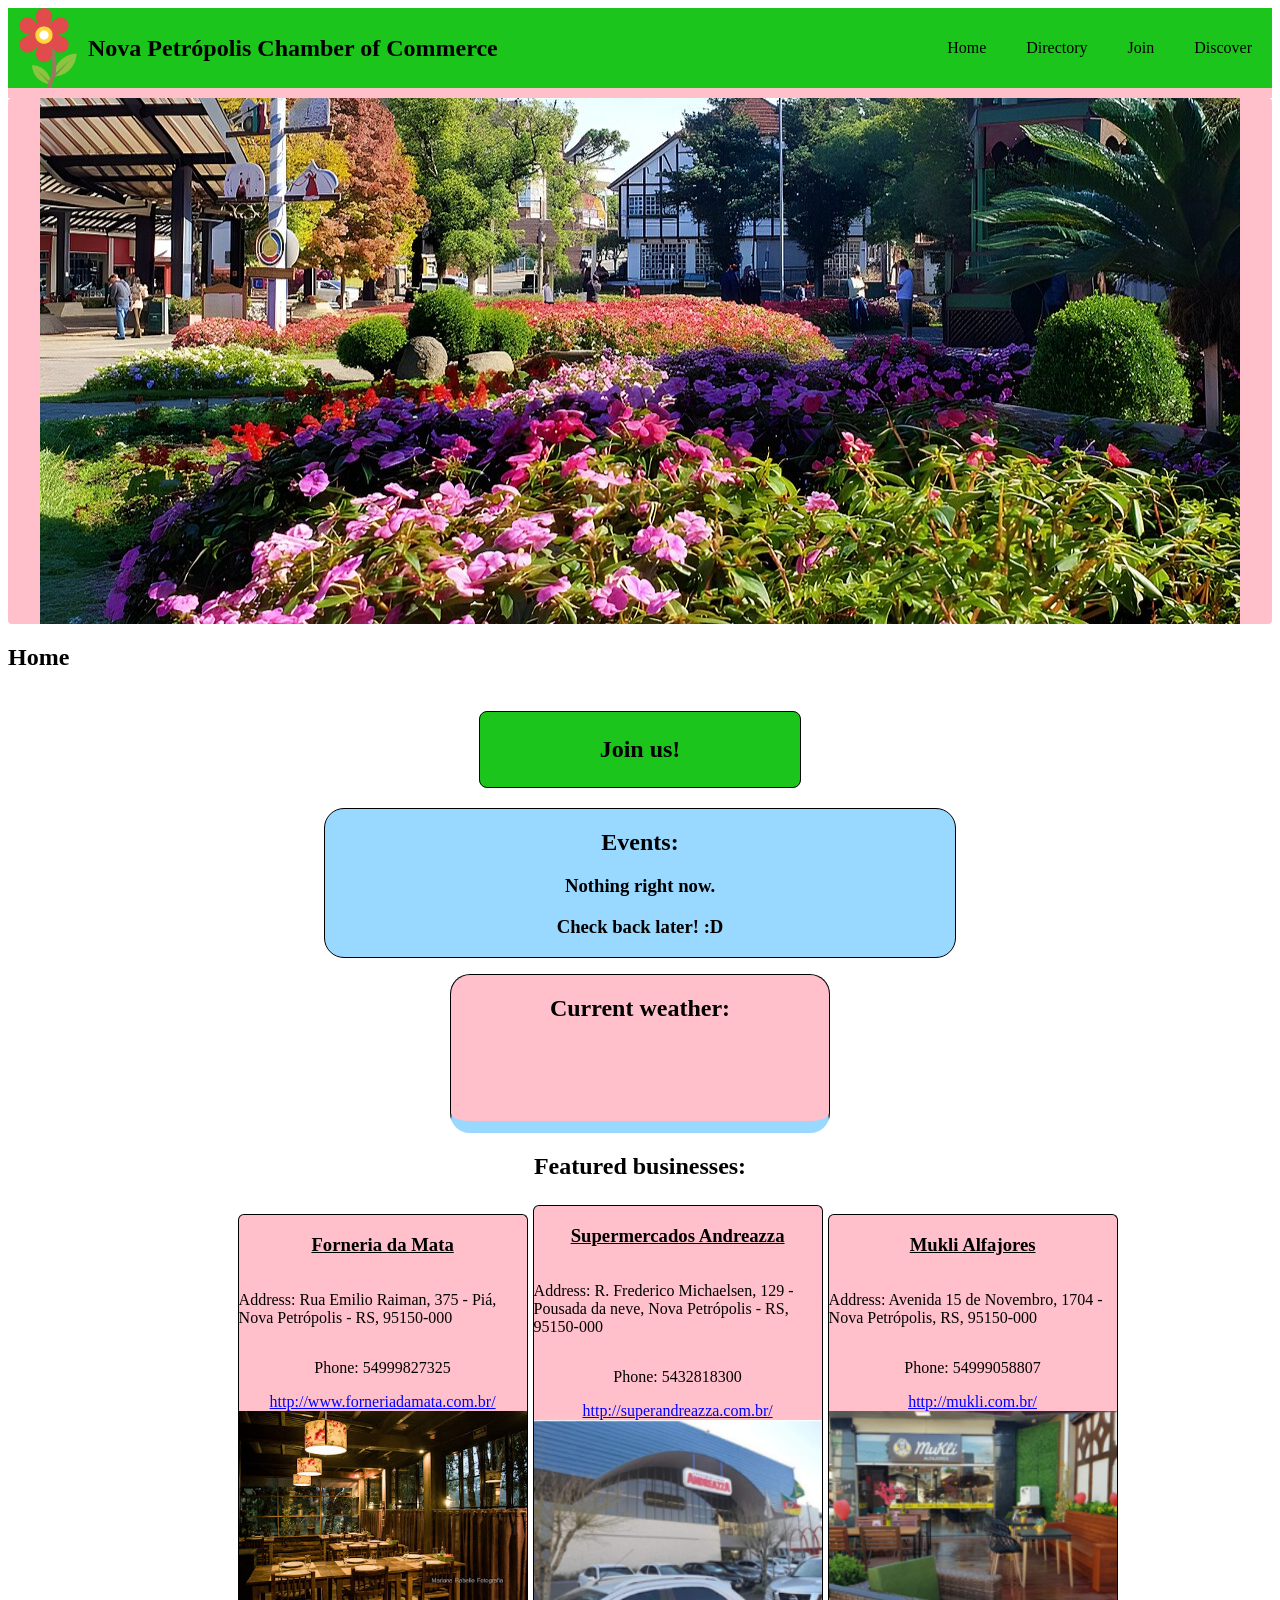
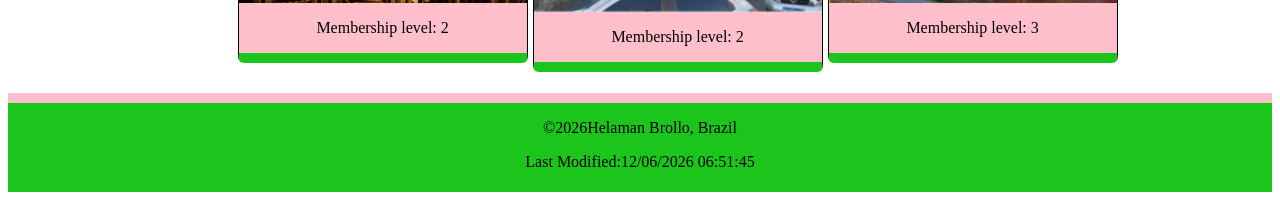
==== chamber/index.html @ f3f98bb4 "finished w3" ====
<!DOCTYPE html>
<html lang="en">
<head>
    <meta charset="UTF-8">
    <meta name="viewport" content="width=device-width, initial-scale=1.0">
    <meta name="author" content="Helaman Brollo">
    <meta name="description" content="A page dedicated to the Nova Petrópolis chamber of commerce.">
    <meta property="og:title" content="Nova Petrópolis Chamber of Commerce">
    <meta property="og:description" content="A page dedicated to the Nova Petrópolis chamber of commerce.">
    <meta property="og:image" content="https://hbrollo.github.io/wdd231/chamber/images/hero.png">
    <meta property="og:url" content="https://hbrollo.github.io/wdd231/chamber/directory.html">
    <link rel="icon" href="images/favicon.ico">
    <link rel="stylesheet" href="styles/index.css">
    <link rel="stylesheet" href="styles/index-large.css">
    <script src="scripts/index.js" defer></script>
    <title>Nova Petropolis Chamber of Commerce</title>
</head>
<body>
    <header>
        <div class="title">
            <img src="images/flower.png" alt="flower">
            <h2>Nova Petrópolis Chamber of Commerce</h2>
            <div id="menu">
                <!--Hamburger button goes here-->
            </div>
        </div>
        <nav>
            <a>Home</a>
            <a>Directory</a>
            <a>Join</a>
            <a>Discover</a>
        </nav>
    </header>
    <main>
        <picture class="hero">
            <source srcset="images/hero.png" media="(min-width: 750px)">
            <img src="images/hero_mobile.jpg" alt="Nova Petropolis">
        </picture>
        <h2>Home</h2>
        <div class="action">
            <h2>Join us!</h2>
        </div>
        <div class="events">
            <h2>Events:</h2>
            <h3>Nothing right now.</h3>
            <h3>Check back later! :D</h3>

        </div>
        <div class="weather">
            <!--Weather content goes here-->
            <h2>Current weather:</h2>
            <div class="display">
                <h2 id="temperature" ></h2>
                <img id="icon" >
            </div>
            <h2 id="description"></h2>
        </div>
        <div class="center">
            <h2>Featured businesses:</h2>
        </div>    
        <ul class="business grid">
            <!--Cards go here-->
        </ul>
    </main>
    <footer>
        <p>
            ©<span id="currentyear"></span> Helaman Brollo, Brazil
        </p>
        <p>
            Last Modified: <span id="lastModified"></span>
        </p>
    </footer>
</body>
</html>
---- chamber/styles/index.css ----
/*Nav, header*/
.title
{
    display: flex;
    justify-content: space-between;
    align-items: center;
    background-color: #1bc51b;
    border-bottom: solid 10px pink;
    
}

.title img
{
    height: 5em;
}
nav a
{
    display: none;
}
.show a
{
    display: block;
}
.show
{
    display: flex;
    flex-direction: column;
    align-items: center;
    font-size: xx-large;
    text-decoration: underline;
    background-color: pink;
}
/*Buttons*/
#menu
{
    display:flex;
    justify-content: flex-end;
    color:black;
    font-size:xxx-large;
    text-decoration: none;
    margin-right: 1em;
    margin-top: 0px;
    margin-bottom: 0px;
}
#grid, #list
{
    display: none;
}

#menu::before {
	content: "≡";
}
#menu.show::before {
	content: "X";
}

/*main*/
.hero
{
    display: flex;
    justify-content: center;
    background-color: pink;
    width: 100%;
    border-radius: 4px;
    overflow-x: hidden;
}
.center h2
{
    display: flex;
    justify-content: center;
}
a:any-link
{
    color: blue;
}
/*Call to action*/
.action
{
    display: flex;
    justify-content: center;
}
.action h2
{
    background-color: #1bc51b;
    border-radius: 8px;
    padding-top: 1em;
    padding-bottom: 1em;
    padding-left: 5em;
    padding-right: 5em;
    border: 1px solid black;
}
/*Events*/
.events
{
    background-color: rgb(153, 216, 255);
    border: solid 1px black;
    margin-bottom: 1em;
    border-radius: 20px;
}
.events h2, .events h3
{
    display: flex;
    justify-content: center;
}
/*Weather*/
.weather 
{
    border: solid 1px black;
    
    border-radius: 20px;
    background-color: pink;
    border-bottom: rgb(153, 216, 255) solid 12px;
}
.weather h2
{
    display: flex;
    justify-content: center;
}
.display
{
    display: flex;
    justify-content: center;
}
#description
{
    display: flex;
    justify-content: center;
}

/*business cards*/
ul
{
    list-style: none;
}
.business li
{
    background-color: pink;
    border: solid 1px black;
    border-radius: 6px;
    border-bottom: solid 10px #1bc51b;
    display: flex;
    flex-direction: column;
    justify-content: center;
    align-items: center;
    margin-left: -2.5em;
    
}
.business li h3
{
    text-decoration: underline;
}
.business li img
{
    height: 12em;
}
/*footer*/
footer
{
    background-color: #1bc51b;
    border-top: solid 10px pink;
    padding-bottom: 5px;
}
footer p
{
    display: flex;
    justify-content: center;
}
---- chamber/styles/index-large.css ----
@media screen and (min-width: 750px)
{
    /*Header*/
    .title
    {
        justify-content: flex-start;
        border-bottom: 0px;
    }
    header
    {
        display: flex;
        justify-content: space-between;
        align-items: center;
        background-color: #1bc51b;
        border-bottom: solid 10px pink;
    }
    #menu
    {
        display: none;
    }
    nav
    { 
        display: flex;
    }
    nav a
    {
        display: flex;
        margin: 10px;
        padding: 10px;
    }
    nav a:hover
    {
        background-color: pink;
        color: black;
    }
    /*Main*/
    .events
    {
        margin-left: 25%;
        margin-right: 25%;
    }
    .weather
    {
        margin-left: 35%;
        margin-right: 35%;
    }
    #grid, #list
    {
        display: flex;
    }
    .grid
    {
        display: grid;
        grid-template-columns: 1fr 1fr 1fr;
        place-items: center;
        margin-left: 15%;
        margin-right: 15%;
    }
    .list li
    {
        display: flex;
        flex-direction: row;
        justify-content: space-between;
    }
    .list li:nth-child(odd)
    {
        background-color: rgb(249, 151, 184);
    }
    .list img
    {
        display: none;
    }
    .business li
    {
        margin: 5px;
        margin-left: 0px;
    }    
}
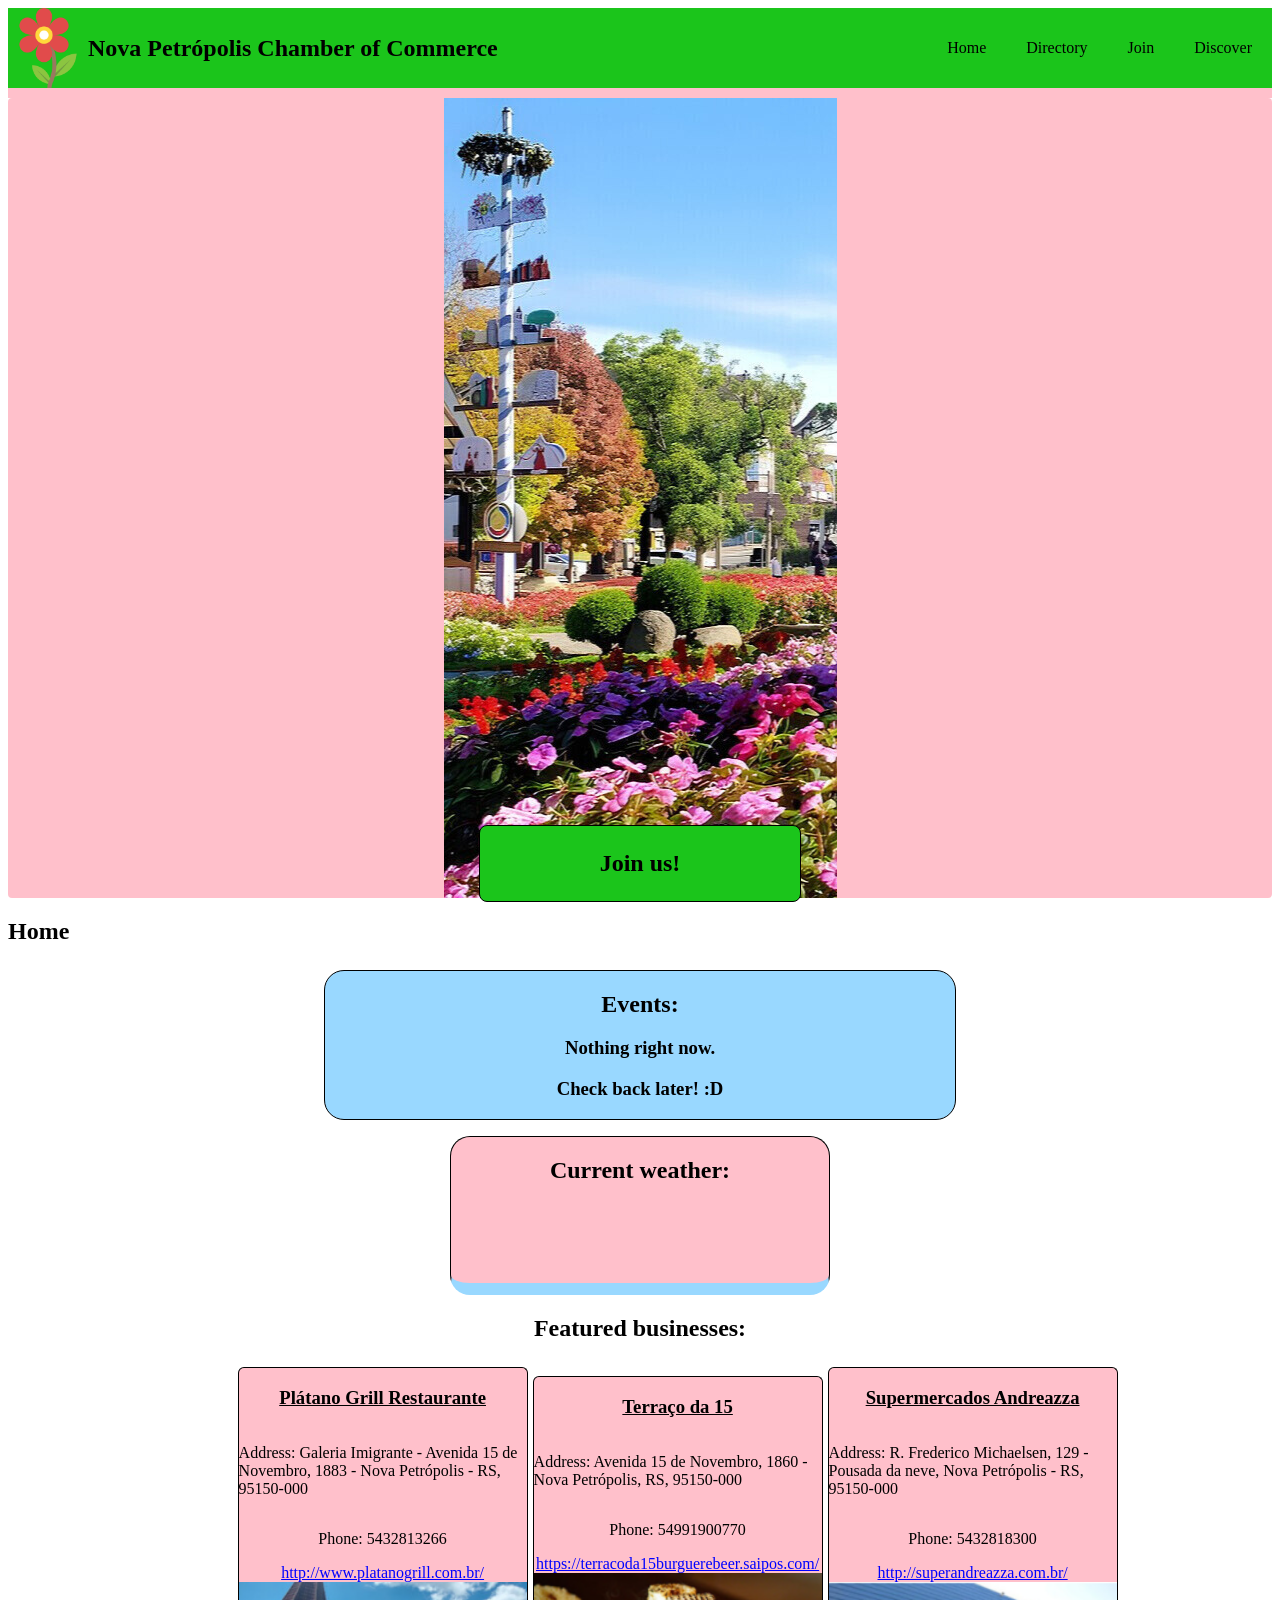
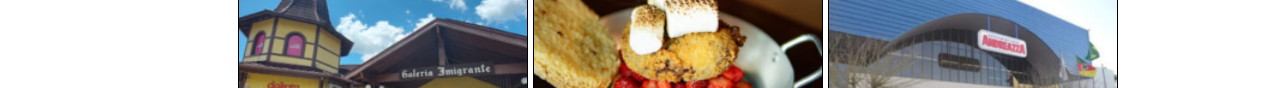
==== commit 1f679d88: "revision 1" ====
--- a/chamber/index.html
+++ b/chamber/index.html
@@ -51,7 +51,7 @@
             <h2>Current weather:</h2>
             <div class="display">
                 <h2 id="temperature" ></h2>
-                <img id="icon" >
+                <img id="icon" src="" alt="">
             </div>
             <h2 id="description"></h2>
         </div>
--- a/chamber/styles/index.css
+++ b/chamber/styles/index.css
@@ -78,6 +78,7 @@
 {
     display: flex;
     justify-content: center;
+    margin-top: -10em;
 }
 .action h2
 {
@@ -94,6 +95,7 @@
 {
     background-color: rgb(153, 216, 255);
     border: solid 1px black;
+    margin-top: 3em;
     margin-bottom: 1em;
     border-radius: 20px;
 }
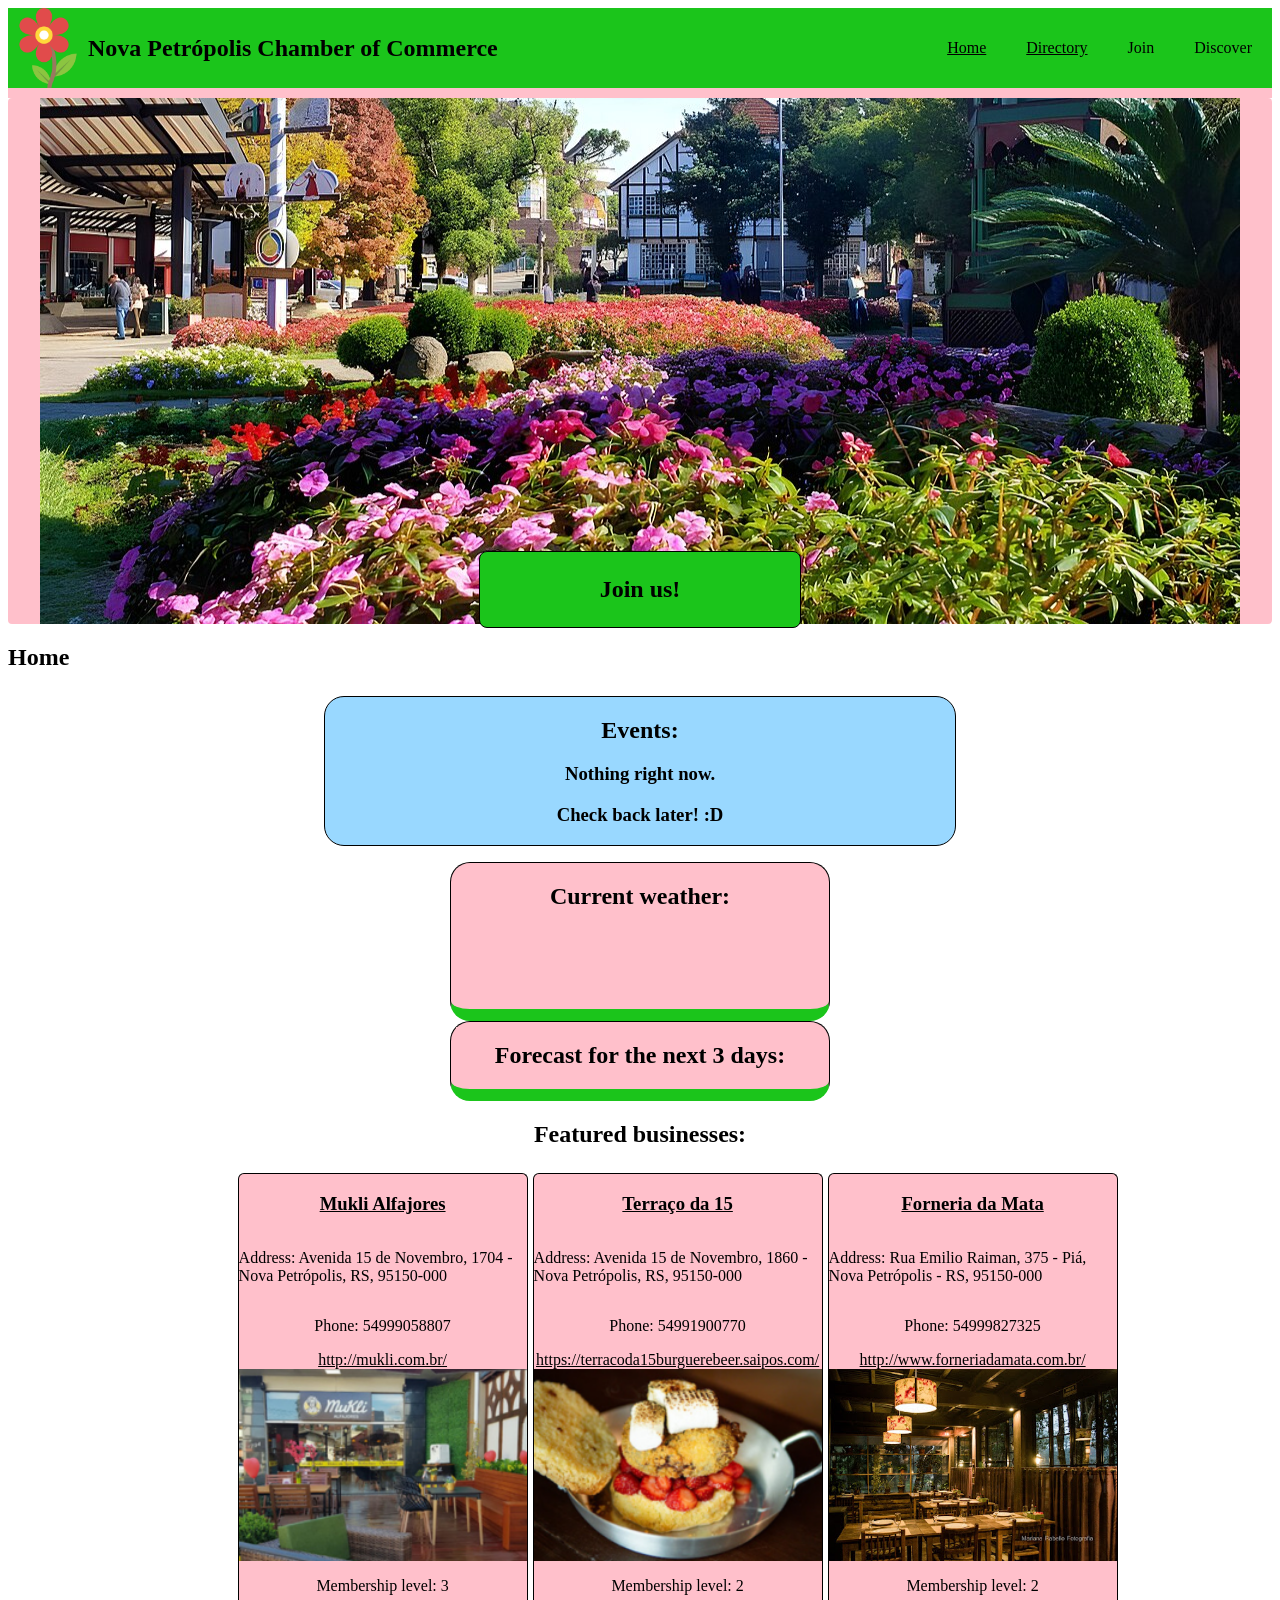
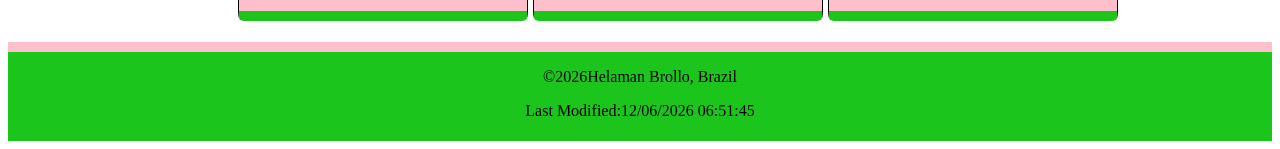
==== commit d8810876: "w3 revision" ====
--- a/chamber/index.html
+++ b/chamber/index.html
@@ -25,8 +25,8 @@
             </div>
         </div>
         <nav>
-            <a>Home</a>
-            <a>Directory</a>
+            <a href="index.html">Home</a>
+            <a href="directory.html">Directory</a>
             <a>Join</a>
             <a>Discover</a>
         </nav>
@@ -55,6 +55,12 @@
             </div>
             <h2 id="description"></h2>
         </div>
+        <div class="forecast">
+            <h2>Forecast for the next 3 days:</h2>
+            <div class="forecastDisplay">
+                <!--Forecast here-->
+            </div>
+        </div>
         <div class="center">
             <h2>Featured businesses:</h2>
         </div>    
--- a/chamber/styles/index.css
+++ b/chamber/styles/index.css
@@ -71,7 +71,7 @@
 }
 a:any-link
 {
-    color: blue;
+    color: black;
 }
 /*Call to action*/
 .action
@@ -108,27 +108,60 @@
 .weather 
 {
     border: solid 1px black;
+    border-radius: 20px;
+    background-color: pink;
+    border-bottom: #1bc51b solid 12px;
+}
+.weather h2
+{
+    display: flex;
+    justify-content: center;
+}
+.display
+{
+    display: flex;
+    justify-content: center;
+}
+#description
+{
+    display: flex;
+    justify-content: center;
+}
+/*Forecast*/
+.forecast
+{
     
-    border-radius: 20px;
-    background-color: pink;
-    border-bottom: rgb(153, 216, 255) solid 12px;
-}
-.weather h2
-{
-    display: flex;
-    justify-content: center;
-}
-.display
-{
-    display: flex;
-    justify-content: center;
-}
-#description
-{
-    display: flex;
-    justify-content: center;
-}
-
+    background-color: pink;
+    border-radius: 20px; 
+    border: solid 1px black;
+    border-bottom: #1bc51b solid 12px;
+
+}
+.forecast h2
+{
+    display: flex;
+    justify-content: center;
+}
+.forecastDisplay
+{
+    display: flex;
+    justify-content: center;
+    align-items: center;
+}
+.forecastDisplay div
+{
+    display: flex;
+    justify-content: center;
+    flex-direction: column;
+    align-items: center;
+    margin: 1em;
+    max-width: 2.5em;
+    padding-left: 1em;
+    padding-right: 1em;
+    background-color: rgb(153, 216, 255);
+    border-radius: 20px; 
+    border: solid 1px black;
+}
 /*business cards*/
 ul
 {
--- a/chamber/styles/index-large.css
+++ b/chamber/styles/index-large.css
@@ -39,7 +39,7 @@
         margin-left: 25%;
         margin-right: 25%;
     }
-    .weather
+    .weather, .forecast
     {
         margin-left: 35%;
         margin-right: 35%;
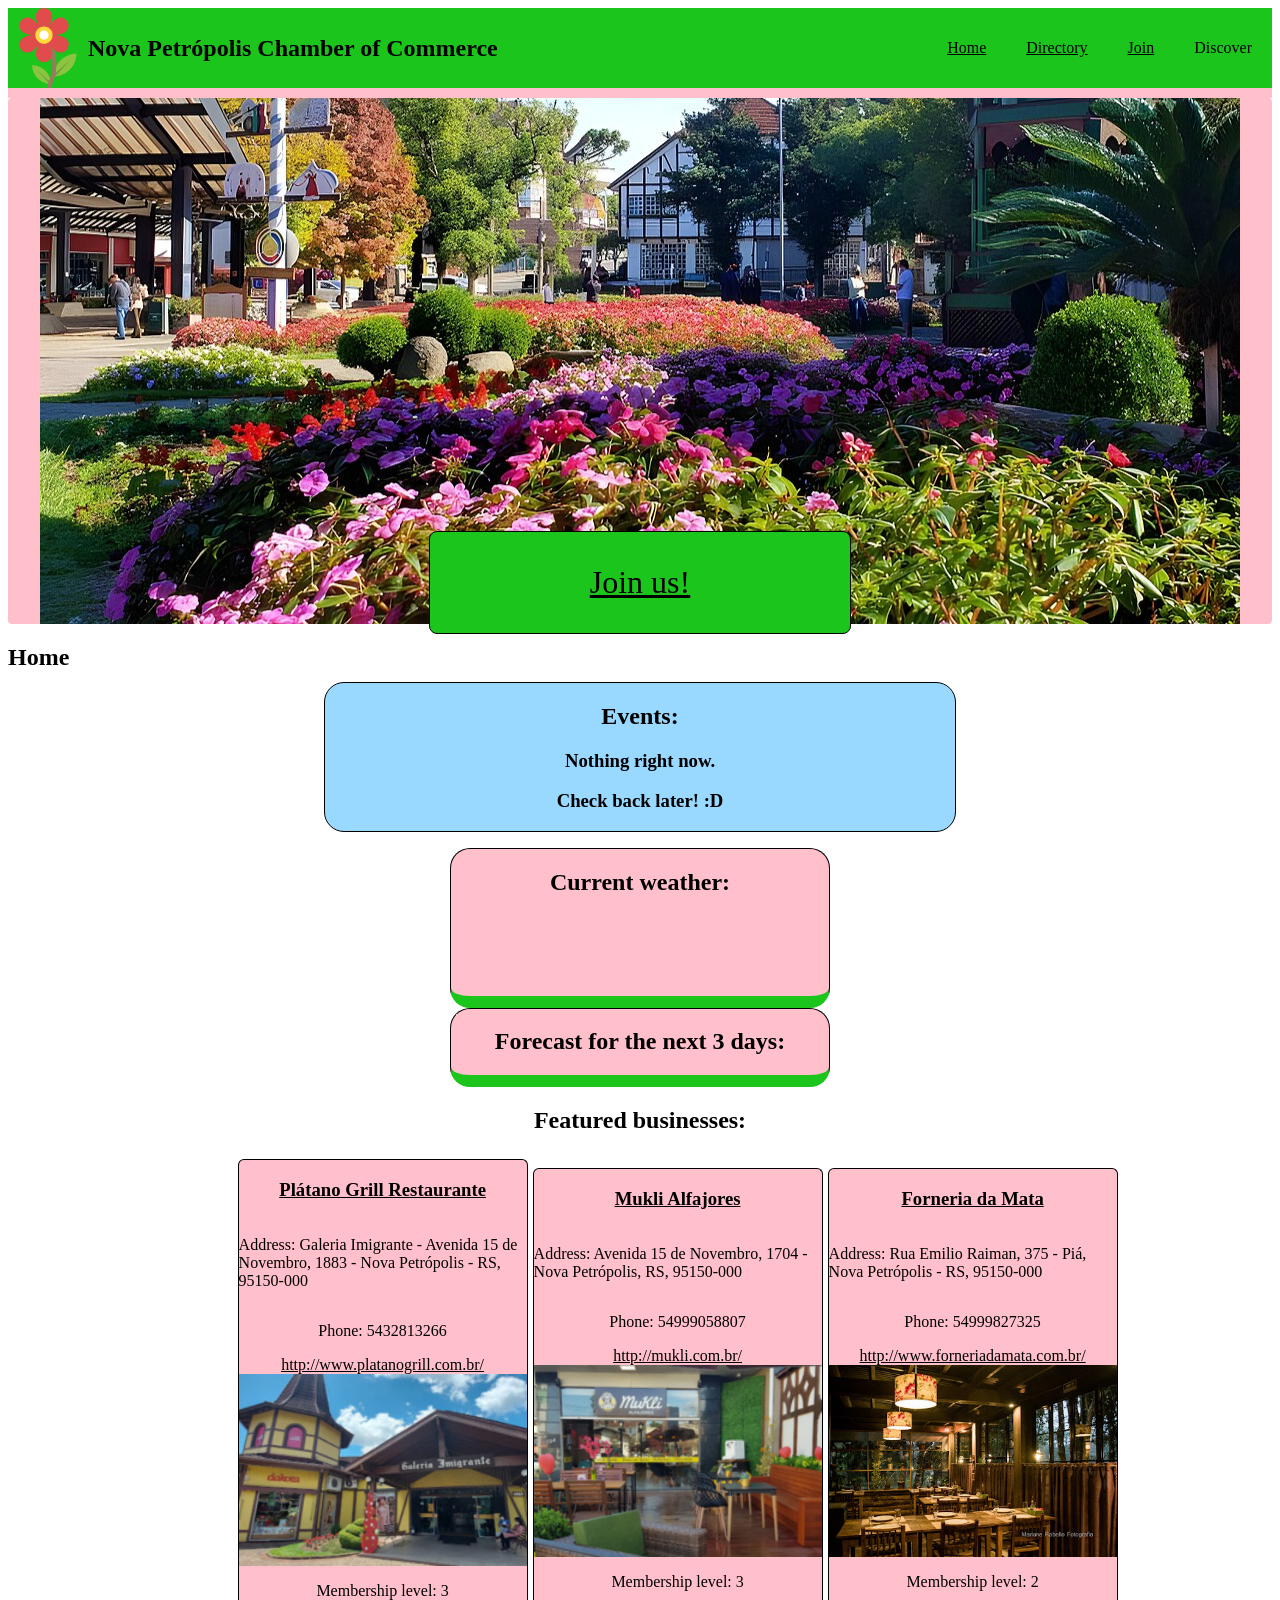
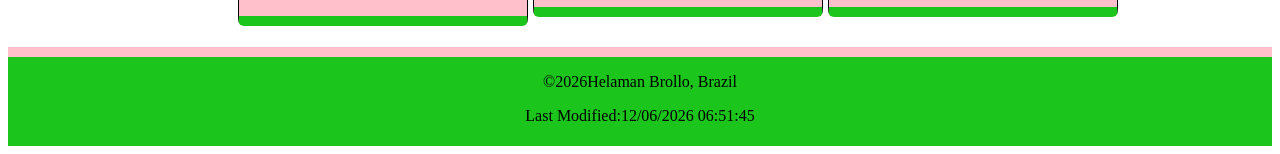
==== commit 57ad8329: "finished w4" ====
--- a/chamber/index.html
+++ b/chamber/index.html
@@ -27,7 +27,7 @@
         <nav>
             <a href="index.html">Home</a>
             <a href="directory.html">Directory</a>
-            <a>Join</a>
+            <a href="join.html">Join</a>
             <a>Discover</a>
         </nav>
     </header>
@@ -38,7 +38,7 @@
         </picture>
         <h2>Home</h2>
         <div class="action">
-            <h2>Join us!</h2>
+            <a href="join.html">Join us!</a>
         </div>
         <div class="events">
             <h2>Events:</h2>
--- a/chamber/styles/index.css
+++ b/chamber/styles/index.css
@@ -80,7 +80,11 @@
     justify-content: center;
     margin-top: -10em;
 }
-.action h2
+.action a:hover
+{
+    background-color: pink;
+}
+.action a
 {
     background-color: #1bc51b;
     border-radius: 8px;
@@ -89,6 +93,7 @@
     padding-left: 5em;
     padding-right: 5em;
     border: 1px solid black;
+    font-size: xx-large;
 }
 /*Events*/
 .events
